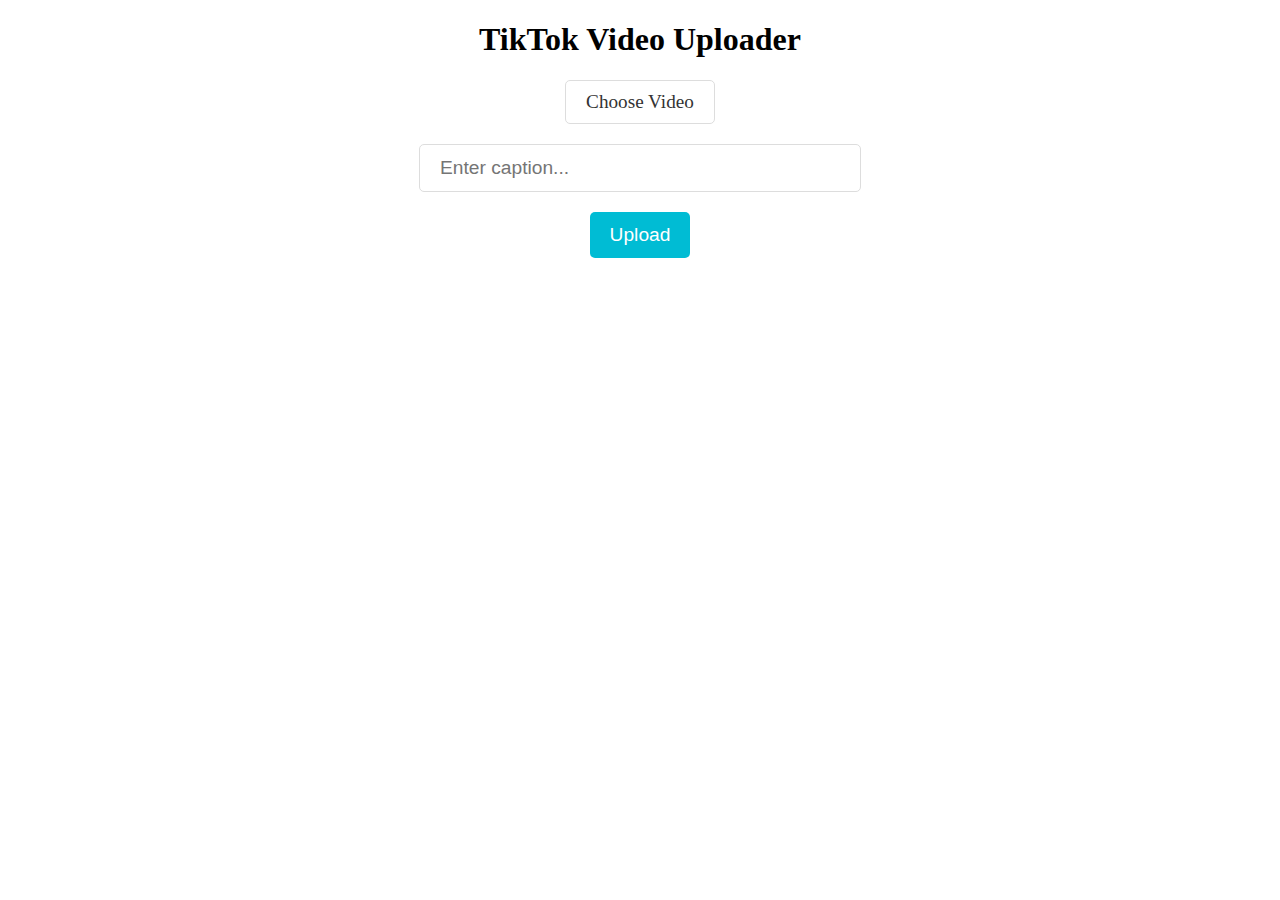
==== index.html @ 7ecef1b2 "1st commit" ====
<!DOCTYPE html>
<html lang="en">

<head>
    <meta charset="UTF-8">
    <meta http-equiv="X-UA-Compatible" content="IE=edge">
    <meta name="viewport" content="width=device-width, initial-scale=1.0">
    <link rel="stylesheet" href="style.css">
    <title>Document</title>
</head>

<body>
    <div class="upload-container">
        <h1>TikTok Video Uploader</h1>
        <form action="submit.php" method="post" enctype="multipart/form-data">
            <input type="file" name="video" id="video">
            <label for="video">Choose Video</label>
            <input type="text" name="caption" placeholder="Enter caption...">
            <input type="submit" value="Upload">
        </form>
    </div>
</body>

</html>
---- style.css ----
.upload-container {
    width: 500px;
    margin: 0 auto;
    text-align: center;
}

form {
    display: flex;
    flex-direction: column;
    align-items: center;
}

input[type="file"] {
    display: none;
}

label[for="video"] {
    font-size: 1.2rem;
    color: #333;
    cursor: pointer;
    border: 1px solid #ddd;
    border-radius: 5px;
    padding: 10px 20px;
    transition: all 0.2s ease-in-out;
}

label[for="video"]:hover {
    background-color: #eee;
}

input[type="text"] {
    width: 80%;
    margin: 20px 0;
    padding: 12px 20px;
    border: 1px solid #ddd;
    border-radius: 5px;
    font-size: 1.2rem;
}

input[type="submit"] {
    background-color: #00bcd4;
    color: #fff;
    border: none;
    border-radius: 5px;
    padding: 12px 20px;
    font-size: 1.2rem;
    cursor: pointer;
    transition: all 0.2s ease-in-out;
}

input[type="submit"]:hover {
    background-color: #00acc1;
}
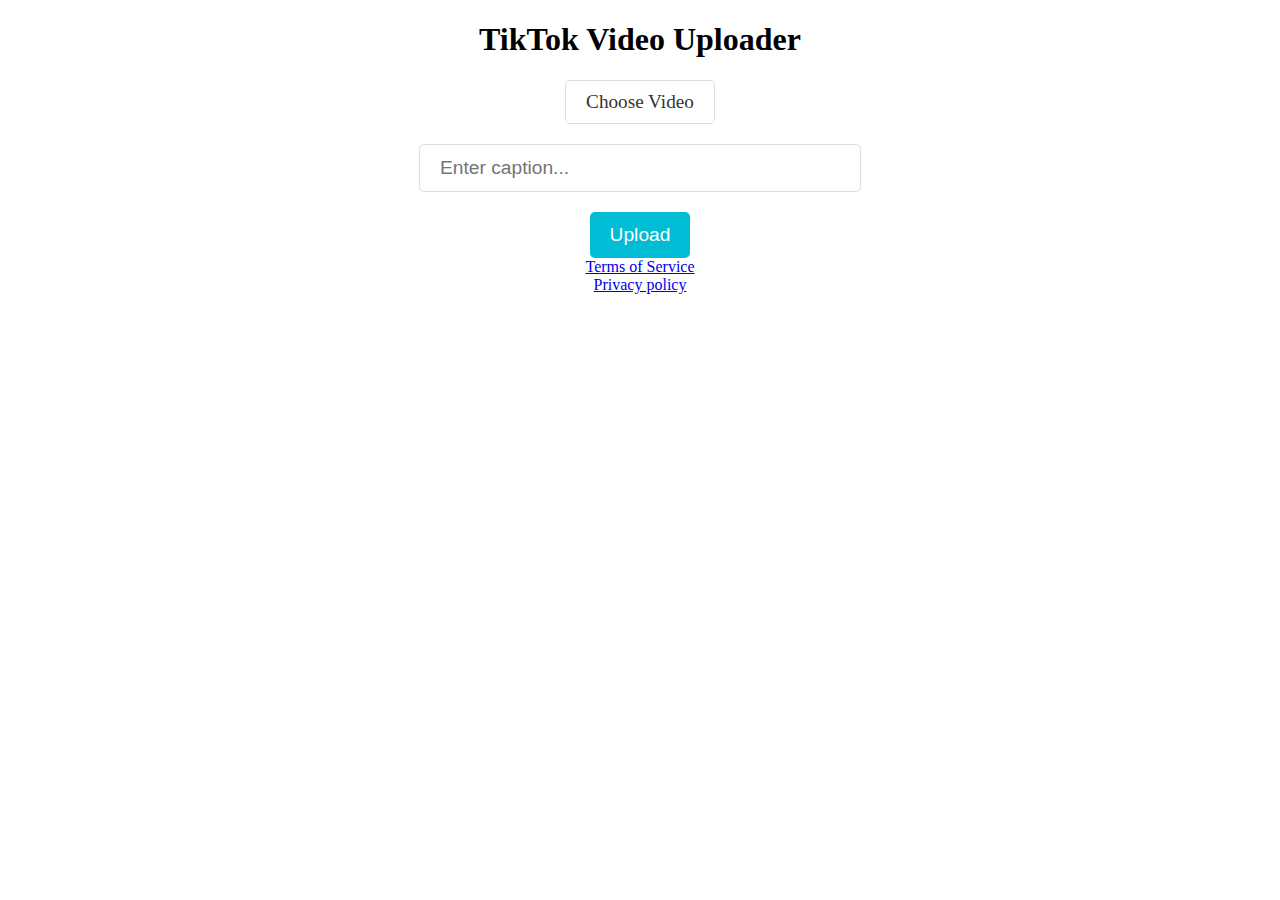
==== commit bed67e00: "Added privacy and terms pages" ====
--- a/index.html
+++ b/index.html
@@ -6,7 +6,7 @@
     <meta http-equiv="X-UA-Compatible" content="IE=edge">
     <meta name="viewport" content="width=device-width, initial-scale=1.0">
     <link rel="stylesheet" href="style.css">
-    <title>Document</title>
+    <title>TikTok Video Uploader</title>
 </head>
 
 <body>
@@ -18,7 +18,12 @@
             <input type="text" name="caption" placeholder="Enter caption...">
             <input type="submit" value="Upload">
         </form>
+        <footer>
+            <div class="terms"><a href="terms.html">Terms of Service</a></div>
+            <div class="privacy"><a href="privacy.html">Privacy policy</a></div>
+        </footer>
     </div>
+
 </body>
 
 </html>